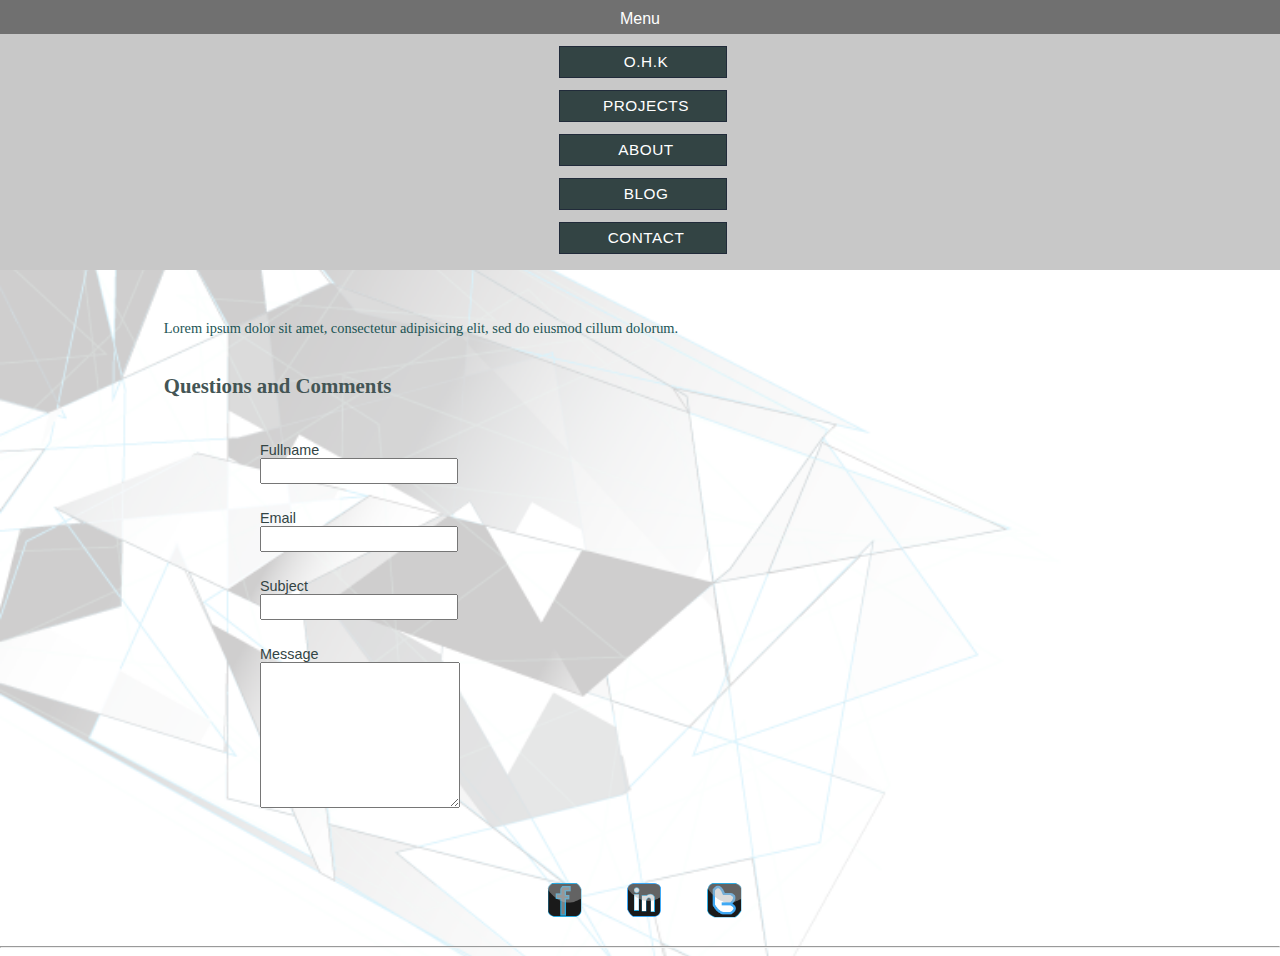
==== contact.html @ e00fae54 "contact-form" ====
<!doctype html>
<html lang="en">
	<head>
	<meta charset="utf-8">
		<title>Home</title>
		<meta name="description" content="Between 150 and
		160 characters">
		<link rel="stylesheet" href="css/styles.css">
		<meta name="viewport" content="width=device-width, initial-scale=1"/>
	</head>
	<body>

	
	<header>	
				<div id="nav1">
				<div id="header"> Menu </div>
				<div id="dropdown_container">
			<nav>
				<div id="nav-box">
					<div class="nav-list"><a href="portal.html">O.h.k</a></div>
					<div class="nav-list"><a href="index.html">Projects</a></div>
					<div class="nav-list"><a href="#">About</a></div>
					<div class="nav-list"><a href="#">Blog</a></div>
					<div class="nav-list"><a href="#">Contact</a></div>
				</div>
				</div>
			</nav>
			</div>
			

			<div id="nav2">
				<nav>
					<div id="nav-box">
						<div class="nav-list"><a href="portal.html">O.h.k</a></div>
						<div class="nav-list"><a href="index.html">Projects</a></div>
						<div class="nav-list"><a href="#">About</a></div>
						<div class="nav-list"><a href="#">Blog</a></div>
						<div class="nav-list"><a href="#">Contact</a></div>
					</div>
					</div>
				</nav>
			</div>

	</header>
			<div id="contact-title">
				<ul>
					<li><p>Lorem ipsum dolor sit amet, consectetur adipisicing elit, sed do eiusmod
					cillum dolorum.</p></li>
					<li>Questions and Comments</li>
				</ul>
			</div>


				<form action="register.php" method="post" >
		
				<div class="formtext">Fullname <br><input type="text" name="full_name" /></div>

				<div class="formtext">Email <br><input type="email" name="email-address"/></div>

				<div class="formtext">Subject <br><input type="text" name="subject" /></div>

				<div class="formtext">Message <textarea name="comments" cols=40 rows=8> </textarea></div>


		</form>
	<main>
		<!-- <form action="register.php" method="get"> -->




			<article>

			<ul class="social-medias-1">
					<li class= "media-icons-1"><a href="#" alt=""><img src="img/fbook.png" alt=""></a></li>
					<li class= "media-icons-1"><a href="#" alt=""><img src="img/likdn.png" alt=""></a></li>
					<li class= "media-icons-1"><a href="#" alt=""><img src="img/twitter.png" alt=""></a></li>
				</ul>

			</article>
							
 	 </main>
	 	 <footer>
	 	 	<div id="line"><hr></div>
	 	 </footer>
	
	
	<script src="https://ajax.googleapis.com/ajax/libs/jquery/2.2.2/jquery.min.js"></script>
	<script src="js/custom.js"></script>
	</body>
</html>
---- css/styles.css ----
@media (min-width: 155px) {

  /*     form    */
  #contact-title {
  display: flex;
  width: 80.66%;
  flex-direction: column;
  justify-content: center;
  margin: 0 auto;
  margin-top: 10px;
  }
  #contact-title ul {
    list-style: none;
  }
  #contact-title li:nth-child(1) {
    font-family: avenir;
    color: #255;
    width: 80%;
    text-align: left;
    font-size: 0.9em;
    padding: 18px auto;
    padding-top: 10px;
  }
  #contact-title li:nth-child(2) {
    display: block;
    font-size: 1.3em;
    font-weight: bold;
    font-family: futura;
    color: #455;
    padding-top: 22px;
    flex-grow: 2;
  }
form {
  /*background-color: orange;*/
  display: flex;
  width: 60%;
  flex-direction: column;
  justify-content: center;
  margin: 0 auto;
  margin-top: 10px;
}
input {
  width: 190px;
  padding-top: 6px;
  align-self: flex-end;
}
textarea {
  display: block;
  width: 194px;
  height: 140px;
  align-self: flex-end;
  color: #344;
}
.formtext {
  display: block; 
  font-family: helvetica;
  font-size: 0.9em;
  color: #344;
  padding: 8px 4px 8px 4px; 
  margin-top: 10px;
}


/*     form End   */

/*dropdown menu*/
#header {
  display: flex;
  justify-content: center;
  background-color: #707070;
  width: 100%;
  font-size: 1em;
  height: 24px;
  padding-top: 10px;
  text-align: center;
  font-family: helvetica;
  color: #fff;
}
#nav2 {
  display: none;
}

#dropdown_container 
{
  width: 100%;
  background-color: #c8c8c8;
  border-top: 0px solid #999;
  display: none;

}
#dropdown_container a 
{
color: #fff;
text-decoration: none;
}
#dropdown_container div 
{
  margin-bottom: 3px;
  padding-left: 6px;
}
#dropdown_container:hover 
{
  background-color: transparent;
}


  body 
  { 
    background-image: url(../img/768.png);
    background-repeat: no-repeat;
    background-position: inherit;
    background-size: cover;
    margin: 0; 
    padding: 0;
    /*background: #344; */
    width: 100vw;
    }
    main {
    height: 100%;
    width: 100vw;
    /*display: -webkit-box;*/
    /*display: -webkit-flex;*/
    /*display: -moz-box;*/
    /*display: -ms-flexbox;*/
    display: flex;
   /* flex-flow: -webkit-box-flex;
    flex-flow: -webkit-flex;
    flex-flow: -moz-box;
    flex-flow: -ms-flexbox;*/
    flex-flow: row;
    justify-content: center;  
    -webkit-justify-content: center;
    -ms-justify-content: center;
    }
  nav {
    height: auto;
    display: flex;
    justify-content: center;
    padding-bottom: 10px;
  }
  .nav-list {
    line-height: 30px;
    background-color: rgba(113, 190, 120, 0.1);
    width: 160px;
    margin-top: 12px;
    background-color: #344;
    /*border-radius: 5px;*/
    border: 1px solid #212b3a;
    text-align: center;
  }
  .nav-list a {
    text-transform: uppercase;
    text-align: center;
    display: block;
    font-size: 11.5pt;
    height: auto;
    color: #e1dbc4;
    letter-spacing: .4pt;
    text-decoration: none;
    font-family: arial;
  }
  .nav-list a:hover {
    background-color: transparent;
    font-weight: bolder;
    font-size: 0.8em;

  }
  .nav-list:nth-child(1) a{
    color: black;
    font-family: arial;
  }
  #projects { 
    /* background-image: url(../img/900.png);
    background-repeat: no-repeat;
    background-position: inherit;
    background-size: cover;
    margin: 0; 
    padding: 0;*/
    /*background: #344; */
   /* display: -webkit-box-flex;
    display: -webkit-flex;
    display: -mox-box;
    display: -ms-flexbox;*/
    display: flex;
    width: 100vw;
    display: flex;
    flex-wrap: wrap;
    align-items: center;
    flex-direction: column;
    width: 80%;
  }
  .img-box {
    border: 2px solid #263534;
    width: 61.7%; 
    background-color: #000;

  }
    #projects div img { 
    width: 100%; 
  }
  .img-box:nth-child(5){
    align-self: center;
  }
  .title {
    display: block;
    text-align: center;
    width: auto;
    line-height: 22px;
    font-family: arial;
    text-transform: uppercase;
    color: #cccddd;
    font-size: 10pt;
  }

  .img-box:hover {
    background-color: rgba(63, 68, 83, 0.5);
     border: 2px solid rgba(187, 204, 221, 0.5);
  }
  #projects div a {
      text-decoration: none;
  }
  .title a:hover {
    color: black;
  }
  article ul {
  left: 0;
  }

  #graphic-design {
    display: flex;
    margin-left: 0;
    flex-wrap: wrap;
    flex-direction: column;
    align-content: center;
    width: 110%;
  }
  .gdesign {
    margin-top: 0.8em;
    width: 100%;

  }
  #graphic-design div img {
    width: 100%;
  }
  .gd-title {
    display: block;
    margin-left: 10px;
    margin-top: 8px;
    color: #456;
    font-weight: bolder;
    font-family: helvetica;
    font-size: 0.68em;
    text-decoration: none;
    text-transform: uppercase;
  }
  .social-medias:after{
    content: "";
    display: block;
    clear: both;
  }
  #line1 {
    color: #dedede;
  }
  .gdesign p {
    display: block;
    height: 50px;
    width: 90%;
    padding: 8px;
    padding-top: 0px;
    text-align: left;
    font-weight: lighter;
    font-family: helvetica;
    color: #444;
    line-height: 1.2em;
    font-size: 0.73em;
    font-style: italic;
    letter-spacing: 0.03em;
  }
  .social-medias, .social-medias-1 {
    /*background-color: green;*/
    margin-top: 66px;
    display: flex;
    width: 100%;
    flex-wrap: wrap;
    flex-direction: row;
    justify-content: flex-start;
    list-style: none;
    height: auto;
  }


  .media-icons a, .media-icons-1 a {
    display: block;
    height: 40px;
    color: #344;
    font-family: futura;
    font-weight: bolder;
    text-decoration: none;
  }
  .media-icons img {
    width: 72%;
  }
  .media-icons-1 img {
    width: 60%;
  }
  .media-icons:nth-child(4)
  {
    align-self: flex-end;
    margin-top: 42px;
    margin-left: 60px;
  }
    .media-icons-1:nth-child(4)
  {
    align-self: flex-end;
    margin-top: 42px;
    margin-left: 60px;
  }
    .media-icons:nth-child(3)
  {
    padding-right: 66px;
  }
  #bottom-nav {
    display: none;
  }

}


@media (min-width: 768px) and (max-width: 960px){

  #nav1 {
    display: none;
  }
  #nav2{
    display: block;
  }
  main {
  width: 66.66%;
  margin: 0 auto;
  }
  #projects{
  margin-top: 20px;
  margin-left: 30px;
  width: 100%;
  flex-direction: row;
  justify-content: flex-start;
}
.img-box { 
  -webkit-box-flex: auto;
/*  -ms-flex: auto;
  flex: auto; */
  width: 45%; 
  height: auto;
  margin: 0.3em;
  }
  #projects div img { 
    width: 100%; 
  }
   .img-box:hover {
    border: 2px solid rgba(187, 204, 221, 0.5);
  }

nav {
  width: 100vw;
  /*background-color: green;*/
  height: auto;
  justify-content: center;
  padding-bottom: 10px;
  height: 120px;
}
#nav-box {
  display: flex;
  flex-direction: row;
    justify-content: center;
  width: 60%;
}
.nav-list {
  margin-top: 90px;
  border: 1px solid #000;
  text-align: center;
  border: none;
  background-color: transparent;

}
.nav-list a {
  font-size: 0.9em;
  text-transform: uppercase;
  text-align: center;
  display: block;
  height: auto;
  color: #000;
  letter-spacing: .4pt;
  text-decoration: none;
  font-family: arial;

}

.nav-list:nth-child(1){
  display: none;
  text-transform: uppercase;
  font-weight: bolder;
  font-family: arial;
  border: none;
  order: 5;
  margin-right: auto;
  align-self: flex-end;
  flex-flow: column;

}

/*mmmmmmmmmmmmmmmmmmmmmmmmmmmmmmmmmmmmmmmmmmmmmmmmmmmmmmmmmmmmmmmMMMMMMMMMMMMMMMMMMMMMMM*/

  .nav-list:hover {
    border-bottom: 1px solid #444;
  }
  .nav-list a:hover {
    color: #000;
    font-weight: bold; 
    font-size: 1em;
    
  }
  article:after {
   content: '';
   display: block;
   clear: both;
  }
  footer {
   width: 100vw;
  /*background-color: green;*/
  height: auto;
  justify-content: space-around;
  align-items: baseline;
  padding-bottom: 10px;
  height: 100px;
  }
  #line {
    width: 66.66%;
    margin: 0 auto;
    margin-top: 80px;
  }
  hr {
    font-size: 0.6em;
    color: #eee;

  }
    .social-medias {
    /*background-color: green;*/
    display: flex;
    width: 100%;
    flex-direction: row;
    justify-content: flex-start;
    list-style: none;
    height: auto;
  }

  .media-icons a {
    display: block;
    height: 40px;
    color: #344;
    font-family: futura;
    font-weight: bolder;
    text-decoration: none;

  }
  .media-icons img {
    width: 74%;

  }
  .media-icons:nth-child(4){
    align-self: flex-end;
    padding-left: 160px;
  }
    #bottom-nav {
      margin-top: 30px;
    display: block;
  }


}
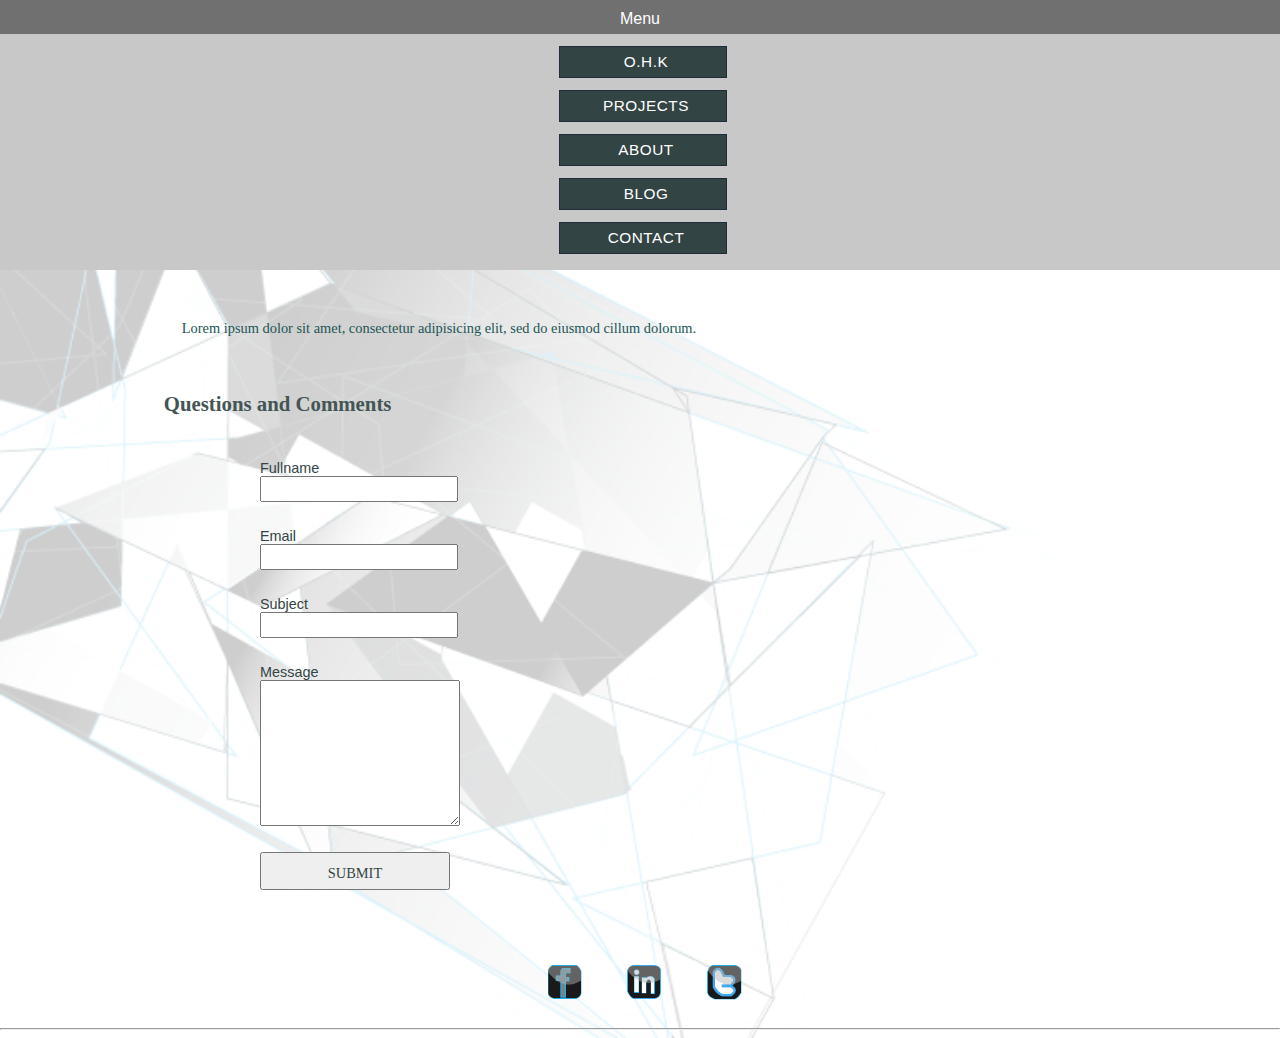
==== commit bc9f2657: "before form validation" ====
--- a/contact.html
+++ b/contact.html
@@ -50,8 +50,8 @@
 				</ul>
 			</div>
 
-
-				<form action="register.php" method="post" >
+			<div id="form">
+				<form action="register.php" method="post" action="thankyou.html" >
 		
 				<div class="formtext">Fullname <br><input type="text" name="full_name" /></div>
 
@@ -61,8 +61,11 @@
 
 				<div class="formtext">Message <textarea name="comments" cols=40 rows=8> </textarea></div>
 
+				<div class="formtext"><input type="submit" value="submit" name="submit" />
 
-		</form>
+
+				</form>
+			</div>
 	<main>
 		<!-- <form action="register.php" method="get"> -->
 
--- a/css/styles.css
+++ b/css/styles.css
@@ -16,10 +16,10 @@
   #contact-title li:nth-child(1) {
     font-family: avenir;
     color: #255;
-    width: 80%;
+    width: 70%;
     text-align: left;
     font-size: 0.9em;
-    padding: 18px auto;
+    padding: 18px;
     padding-top: 10px;
   }
   #contact-title li:nth-child(2) {
@@ -29,30 +29,42 @@
     font-family: futura;
     color: #455;
     padding-top: 22px;
-    flex-grow: 2;
-  }
+  }
+  .formtext:nth-child(5) input {
+    height: 38px;
+    font-size: 1em;
+    cursor: pointer; 
+    text-transform: uppercase;
+    color: #344;
+    font-family: futura;
+  }
+  .formtext:nth-child(5) input:hover {
+    color: #263534;
+    text-transform: none;
+    letter-spacing: 0.1em;
+    font-family: futura;
+  }
+
 form {
-  /*background-color: orange;*/
   display: flex;
   width: 60%;
   flex-direction: column;
-  justify-content: center;
   margin: 0 auto;
   margin-top: 10px;
 }
 input {
   width: 190px;
   padding-top: 6px;
-  align-self: flex-end;
+  justify-content: center;
 }
 textarea {
   display: block;
   width: 194px;
   height: 140px;
-  align-self: flex-end;
   color: #344;
 }
 .formtext {
+  width: 100%;
   display: block; 
   font-family: helvetica;
   font-size: 0.9em;
@@ -329,6 +341,70 @@
 
 @media (min-width: 768px) and (max-width: 960px){
 
+   /*     form    */
+  #form {
+  display: block;
+  float: right;
+  width: 44.66%;
+  margin-right: 110px;
+  }
+  #contact-title {
+  }
+  #contact-title ul {
+  list-style: none;
+  }
+  #contact-title li:nth-child(1) {
+    display: block;
+    float: right;
+    text-align: center;
+    font-family: avenir;
+    color: #255;
+    width: 70%;
+    margin-right: 110px;
+    text-align: left;
+    font-size: 0.9em;
+  }
+  #contact-title li:nth-child(2) {
+    width: 100%;
+    text-align: center;
+    display: block;
+    float: right;
+    padding-right: 50px;
+    font-size: 1.3em;
+    font-weight: bold;
+    font-family: futura;
+    color: #455;
+  }
+form {
+  display: flex;
+  width: 60%;
+  flex-direction: column;
+  margin: 0 auto;
+}
+input {
+  width: 190px;
+  padding-top: 6px;
+  justify-content: center;
+}
+textarea {
+  display: block;
+  width: 194px;
+  height: 140px;
+  color: #344;
+}
+.formtext {
+  width: 100%;
+  display: block; 
+  font-family: helvetica;
+  font-size: 0.9em;
+  color: #344;
+  padding: 8px 4px 8px 4px; 
+  margin-top: 10px;
+}
+
+
+/*     form End   */
+
   #nav1 {
     display: none;
   }
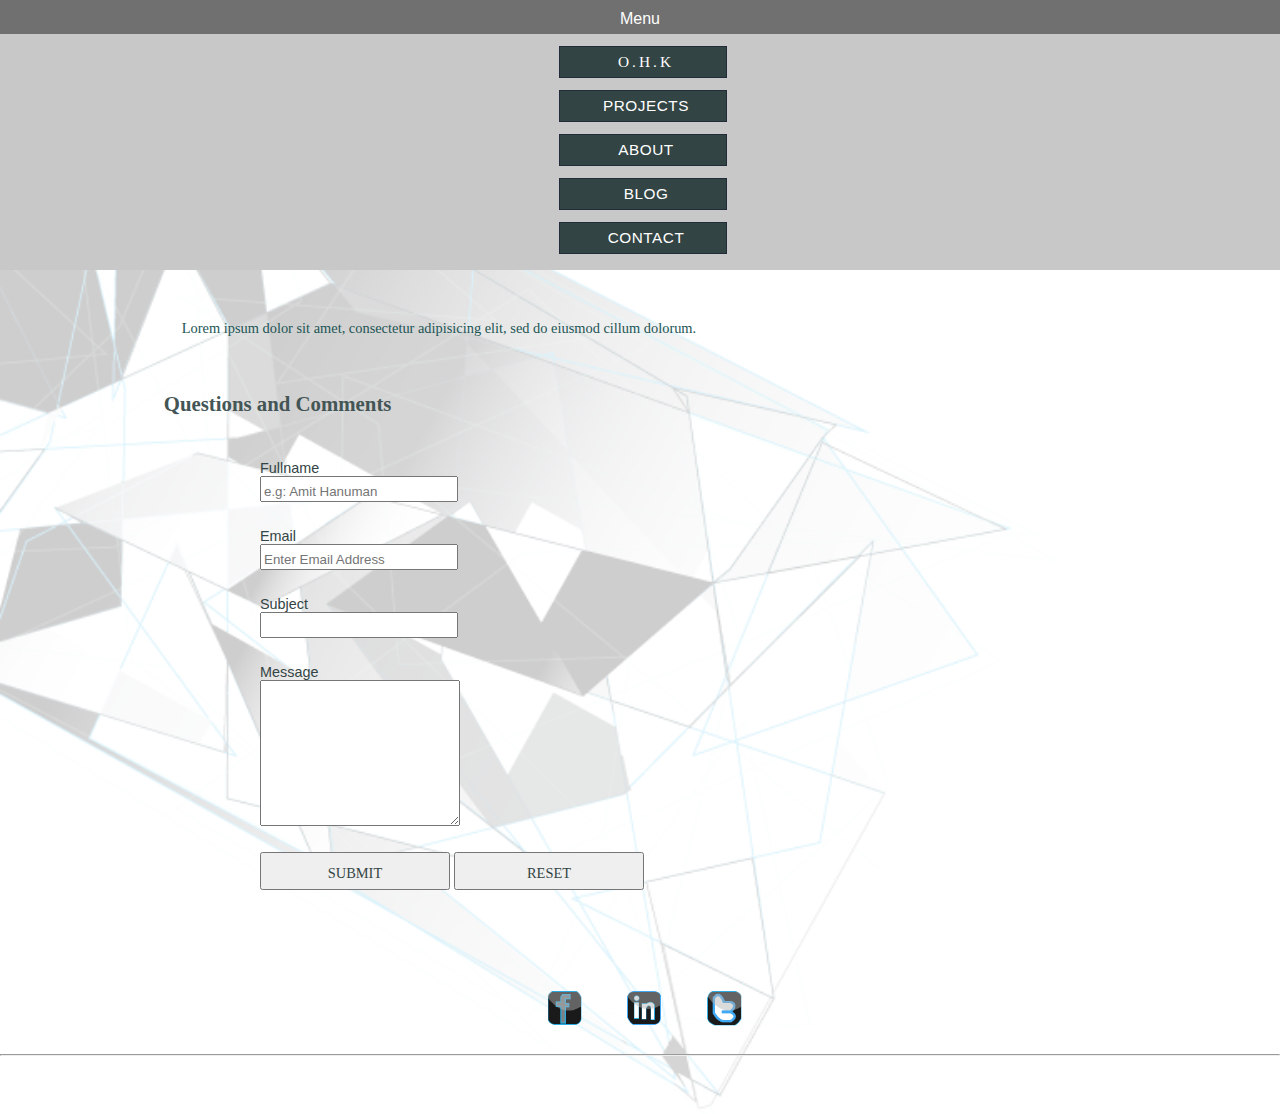
==== commit 96b23534: "linking portal" ====
--- a/contact.html
+++ b/contact.html
@@ -21,7 +21,7 @@
 					<div class="nav-list"><a href="index.html">Projects</a></div>
 					<div class="nav-list"><a href="#">About</a></div>
 					<div class="nav-list"><a href="#">Blog</a></div>
-					<div class="nav-list"><a href="#">Contact</a></div>
+					<div class="nav-list"><a href="contact.html">Contact</a></div>
 				</div>
 				</div>
 			</nav>
@@ -35,7 +35,7 @@
 						<div class="nav-list"><a href="index.html">Projects</a></div>
 						<div class="nav-list"><a href="#">About</a></div>
 						<div class="nav-list"><a href="#">Blog</a></div>
-						<div class="nav-list"><a href="#">Contact</a></div>
+						<div class="nav-list"><a href="contact.html">Contact</a></div>
 					</div>
 					</div>
 				</nav>
@@ -51,19 +51,19 @@
 			</div>
 
 			<div id="form">
-				<form action="register.php" method="post" action="thankyou.html" >
+				<form name="comments" action="register.php" method="post" action="index.html" >
 		
-				<div class="formtext">Fullname <br><input type="text" name="full_name" /></div>
+				<div class="formtext">Fullname <br><input type="text" name="full_name" placeholder="e.g: Amit Hanuman" /></div>
 
-				<div class="formtext">Email <br><input type="email" name="email-address"/></div>
+				<div class="formtext">Email <br><input type="text" name="email" placeholder="Enter Email Address" /></div>
 
 				<div class="formtext">Subject <br><input type="text" name="subject" /></div>
 
 				<div class="formtext">Message <textarea name="comments" cols=40 rows=8> </textarea></div>
 
-				<div class="formtext"><input type="submit" value="submit" name="submit" />
+				<div class="formtext"><input type="submit" value="Submit" onclick="return val ();" />
 
-
+				<input type="reset" value="Reset" />
 				</form>
 			</div>
 	<main>
--- a/css/styles.css
+++ b/css/styles.css
@@ -1,3 +1,4 @@
+
 
  @media (min-width: 155px) {
 
@@ -37,6 +38,7 @@
     text-transform: uppercase;
     color: #344;
     font-family: futura;
+    margin-bottom: 26px;
   }
   .formtext:nth-child(5) input:hover {
     color: #263534;
@@ -72,7 +74,6 @@
   padding: 8px 4px 8px 4px; 
   margin-top: 10px;
 }
-
 
 /*     form End   */
 
@@ -145,6 +146,9 @@
     -webkit-justify-content: center;
     -ms-justify-content: center;
     }
+ header li {
+  list-style: none;
+ }
   nav {
     height: auto;
     display: flex;
@@ -180,7 +184,9 @@
   }
   .nav-list:nth-child(1) a{
     color: black;
-    font-family: arial;
+    font-family: american typewriter;
+    letter-spacing: 0.2em;
+  
   }
   #projects { 
     /* background-image: url(../img/900.png);
@@ -194,6 +200,7 @@
     display: -webkit-flex;
     display: -mox-box;
     display: -ms-flexbox;*/
+    margin-top: 54px;
     display: flex;
     width: 100vw;
     display: flex;
@@ -245,7 +252,8 @@
     flex-wrap: wrap;
     flex-direction: column;
     align-content: center;
-    width: 110%;
+    width: 100%;
+    margin-top: -13px;
   }
   .gdesign {
     margin-top: 0.8em;
@@ -271,8 +279,9 @@
     display: block;
     clear: both;
   }
-  #line1 {
-    color: #dedede;
+  #line1 hr {
+    color: #cad2d7;
+    opacity: 0.4;
   }
   .gdesign p {
     display: block;
@@ -300,8 +309,6 @@
     list-style: none;
     height: auto;
   }
-
-
   .media-icons a, .media-icons-1 a {
     display: block;
     height: 40px;
@@ -334,6 +341,34 @@
   }
   #bottom-nav {
     display: none;
+  }
+  .scrollToTop a {
+    display: block;
+    background-color: #485655;
+    font-family: futura;
+    text-decoration: none;
+    color: white;
+    text-align: center;
+    border-radius: 4px;
+
+  }
+  .scrollToTop{
+    display: block;
+    float: right;
+    width:100px; 
+    margin: 0 auto;
+    text-align:center; 
+    color: #263534;
+    text-decoration: none;
+    position:relative;
+    right:40px;
+    display:none;
+  }
+  .scrollToTop:hover{
+    text-decoration:none;
+  }
+  footer {
+    height: 60px;
   }
 
 }
@@ -473,14 +508,14 @@
 }
 
 .nav-list:nth-child(1){
-  display: none;
+  display: block;
   text-transform: uppercase;
-  font-weight: bolder;
+  font-weight: lighter;
   font-family: arial;
   border: none;
-  order: 5;
+  order: 1;
   margin-right: auto;
-  align-self: flex-end;
+  align-self: flex-start;
   flex-flow: column;
 
 }
@@ -510,14 +545,17 @@
   padding-bottom: 10px;
   height: 100px;
   }
-  #line {
+  #line hr {
     width: 66.66%;
     margin: 0 auto;
     margin-top: 80px;
+    color: red;
+    opacity: 0.2;
   }
   hr {
     font-size: 0.6em;
     color: #eee;
+    opacity: 0.4;
 
   }
     .social-medias {
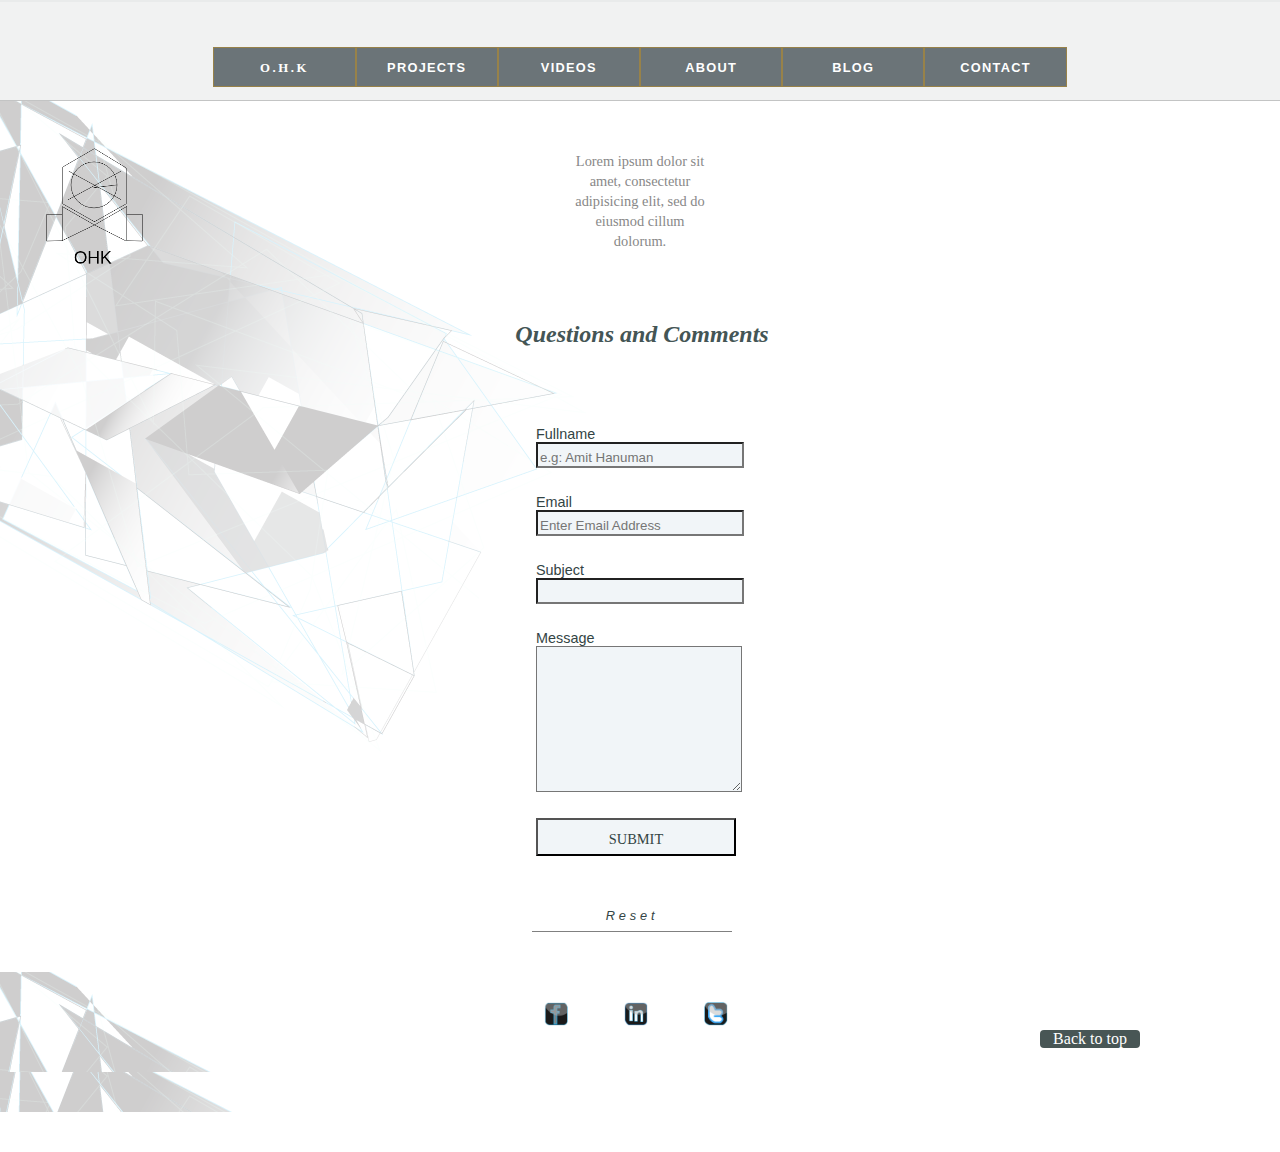
==== commit 83f7ecab: "before adding side-bar canvas" ====
--- a/contact.html
+++ b/contact.html
@@ -8,84 +8,91 @@
 		<link rel="stylesheet" href="css/styles.css">
 		<meta name="viewport" content="width=device-width, initial-scale=1"/>
 	</head>
+
+
 	<body>
 
-	
-	<header>	
+
+			<header>	
 				<div id="nav1">
-				<div id="header"> Menu </div>
-				<div id="dropdown_container">
-			<nav>
-				<div id="nav-box">
-					<div class="nav-list"><a href="portal.html">O.h.k</a></div>
-					<div class="nav-list"><a href="index.html">Projects</a></div>
-					<div class="nav-list"><a href="#">About</a></div>
-					<div class="nav-list"><a href="#">Blog</a></div>
-					<div class="nav-list"><a href="contact.html">Contact</a></div>
-				</div>
-				</div>
-			</nav>
-			</div>
+					<div id="header"> 
+					<li>Menu</li> </div>
+						<div id="dropdown_container">
+							<nav>
+								<div id="nav-box">
+									<div class="nav-list"><a href="portal.html">o.h.k</a></div>
+									<div class="nav-list"><a href="index.html">Projects</a></div>
+									<div class="nav-list"><a href="videos.html">Videos</a></div>
+									<div class="nav-list"><a href="#">About</a></div>
+									<div class="nav-list"><a href="#">Blog</a></div>
+									<div class="nav-list"><a href="contact.html">Contact</a></div>
+								</div>
+							</nav>
+						</div>
+					</div>
+				
+					
+						<div id="nav2">
+							<nav>
+								<div id="nav-box">
+									<div class="nav-list"><a href="portal.html">o.h.k</a></div>
+									<div class="nav-list"><a href="index.html">Projects</a></div>
+									<div class="nav-list"><a href="videos.html">Videos</a></div>
+									<div class="nav-list"><a href="#">About</a></div>
+									<div class="nav-list"><a href="#">Blog</a></div>
+									<div class="nav-list"><a href="contact.html">Contact</a></div>
+								</div>
+							</nav>
+						</div>
+			</header>
+
+
+		<main>
+				
+					<ul id="contact-title">
+						<li><p>Lorem ipsum dolor sit amet, consectetur adipisicing elit, sed do eiusmod
+						cillum dolorum.</p></li>
+						<li>Questions and Comments</li>
+					</ul>
+					
 			
 
-			<div id="nav2">
-				<nav>
-					<div id="nav-box">
-						<div class="nav-list"><a href="portal.html">O.h.k</a></div>
-						<div class="nav-list"><a href="index.html">Projects</a></div>
-						<div class="nav-list"><a href="#">About</a></div>
-						<div class="nav-list"><a href="#">Blog</a></div>
-						<div class="nav-list"><a href="contact.html">Contact</a></div>
-					</div>
-					</div>
-				</nav>
-			</div>
+				<div id="form">
+					<form name="comments" action="register.php" method="post" action="index.html" />
+			
+					<div class="formtext">Fullname <br><input type="text" name="full_name" placeholder="e.g: Amit Hanuman" /></div>
 
-	</header>
-			<div id="contact-title">
-				<ul>
-					<li><p>Lorem ipsum dolor sit amet, consectetur adipisicing elit, sed do eiusmod
-					cillum dolorum.</p></li>
-					<li>Questions and Comments</li>
-				</ul>
-			</div>
+					<div class="formtext">Email <br><input type="text" name="email" placeholder="Enter Email Address" /></div>
 
-			<div id="form">
-				<form name="comments" action="register.php" method="post" action="index.html" >
+					<div class="formtext">Subject <br><input type="text" name="subject" /></div>
+
+					<div class="formtext">Message <textarea name="comments" cols=40 rows=8> </textarea></div>
+
+					<div class="formtext"><input type="submit" value="Submit" onclick="return val ();" /></div>
+
+					<input id="reset" type="reset" value="Reset" />
+
+				</div>
+			
+				
 		
-				<div class="formtext">Fullname <br><input type="text" name="full_name" placeholder="e.g: Amit Hanuman" /></div>
-
-				<div class="formtext">Email <br><input type="text" name="email" placeholder="Enter Email Address" /></div>
-
-				<div class="formtext">Subject <br><input type="text" name="subject" /></div>
-
-				<div class="formtext">Message <textarea name="comments" cols=40 rows=8> </textarea></div>
-
-				<div class="formtext"><input type="submit" value="Submit" onclick="return val ();" />
-
-				<input type="reset" value="Reset" />
-				</form>
-			</div>
-	<main>
-		<!-- <form action="register.php" method="get"> -->
+		<main/>
 
 
-
-
-			<article>
-
-			<ul class="social-medias-1">
-					<li class= "media-icons-1"><a href="#" alt=""><img src="img/fbook.png" alt=""></a></li>
-					<li class= "media-icons-1"><a href="#" alt=""><img src="img/likdn.png" alt=""></a></li>
-					<li class= "media-icons-1"><a href="#" alt=""><img src="img/twitter.png" alt=""></a></li>
+		<footer>
+							
+ 	
+				<ul class="social-medias-1">
+					<li class= "media-icons-1"><a href="#" alt=""><img src="img/fbookpop.png" alt=""></a></li>
+					<li class= "media-icons-1"><a href="#" alt=""><img src="img/likdnpop.png" alt=""></a></li>
+					<li class= "media-icons-1"><a href="#" alt=""><img src="img/twitterpop.png" alt=""></a></li>
 				</ul>
 
-			</article>
-							
- 	 </main>
-	 	 <footer>
-	 	 	<div id="line"><hr></div>
-	 	 </footer>
+			<div class="scrollToTop"><a href="#" alt="">Back to top</a></div>
+			
+			<canvas id="myCanvas" width="300" height="300" </canvas>
+	 	 
+	 	</footer>
 	
 	
 	<script src="https://ajax.googleapis.com/ajax/libs/jquery/2.2.2/jquery.min.js"></script>
--- a/css/styles.css
+++ b/css/styles.css
@@ -1,71 +1,129 @@
 
-
- @media (min-width: 155px) {
+@media (min-width: 100px) {
+
+body{
+  overflow: scroll;
+  width: 100vw;
+  height: auto;
+}
+
+#myCanvas {
+  position: absolute;
+  left: 20px;
+  width: calc(17% - 80px);
+  bottom: calc(100% - 281px);
+  padding: 5px;
+  border: none;
+}
+
+/*Video_page*/
+
+  #video-box{ 
+  display: flex;
+  justify-content: space-between;
+  padding-top: 80px; 
+  padding-bottom: 80px;
+  margin: 6px auto;
+  } 
+
+  #video video{ 
+  margin: 0 auto; } 
+
+  #video{ 
+
+  } 
+
+  #video2 video{ 
+  margin: 0 auto; } 
+
+  #video2{ 
+
+   
+  } 
+
+  
 
   /*     form    */
   #contact-title {
-  display: flex;
-  width: 80.66%;
+  width: 100vw;
+  height: auto;
+  margin: 0 auto;
+  }
+  #contact-title li:nth-child(1) {
+  font-family: avenir;
+  color: #255;
+  width: 200px;
+  margin: 0 auto;
+  text-align: center;
+  font-size: 0.9em;
+  line-height: 20px;
+  padding-top: 22px;
+  margin: 0 auto;
+  list-style: none;
+  padding-bottom: 20px;
+  padding-right: 20px;
+  padding-top: 40px;
+  padding-bottom: 60px;
+  }
+  #contact-title p {
+  display: block;
+  padding: 10px 20px;
+  color: #888;
+  margin: 0 auto;
+  padding-right: 40px;
+  }
+  #contact-title li:nth-child(2) {
+  display: block;
+  font-size: 1.5em;
+  font-weight: bold;
+  font-family: american typewriter;
+  font-style: italic;
+  color: #455;
+  width: 300px;
+  margin-bottom: 20px;
+  margin: 0 auto;
+  text-align: center;
+  padding-right: 36px;
+  }
+  .formtext:nth-child(5) input {
+  height: 38px;
+  font-size: 1em;
+  cursor: pointer; 
+  text-transform: uppercase;
+  color: #344;
+  font-family: futura;
+  margin-bottom: 26px;
+  }
+  .formtext:nth-child(5) input:hover {
+  color: #263534;
+  text-transform: none;
+  letter-spacing: 0.1em;
+  font-family: futura;
+  }
+  #form {
+  width: 100%;
+  /*background-color: red;*/
+  margin: 0 auto;
+  display: flex;
   flex-direction: column;
-  justify-content: center;
-  margin: 0 auto;
-  margin-top: 10px;
-  }
-  #contact-title ul {
-    list-style: none;
-  }
-  #contact-title li:nth-child(1) {
-    font-family: avenir;
-    color: #255;
-    width: 70%;
-    text-align: left;
-    font-size: 0.9em;
-    padding: 18px;
-    padding-top: 10px;
-  }
-  #contact-title li:nth-child(2) {
-    display: block;
-    font-size: 1.3em;
-    font-weight: bold;
-    font-family: futura;
-    color: #455;
-    padding-top: 22px;
-  }
-  .formtext:nth-child(5) input {
-    height: 38px;
-    font-size: 1em;
-    cursor: pointer; 
-    text-transform: uppercase;
-    color: #344;
-    font-family: futura;
-    margin-bottom: 26px;
-  }
-  .formtext:nth-child(5) input:hover {
-    color: #263534;
-    text-transform: none;
-    letter-spacing: 0.1em;
-    font-family: futura;
-  }
-
-form {
-  display: flex;
-  width: 60%;
-  flex-direction: column;
-  margin: 0 auto;
-  margin-top: 10px;
-}
-input {
-  width: 190px;
+  align-items: center;
+  margin-top: 60px;
+  margin-bottom: 40px;
+  }
+  input {
+  width: 200px;
   padding-top: 6px;
-  justify-content: center;
-}
-textarea {
-  display: block;
-  width: 194px;
+  justify-content: flex-end;
+  background-color: rgba(187, 204, 221, 0.2);
+  }
+  textarea {
+  display: block;
+  width: 200px;
   height: 140px;
   color: #344;
-}
-.formtext {
+  background-color: rgba(187, 204, 221, 0.2);
+  }
+  .formtext {
   width: 100%;
   display: block; 
   font-family: helvetica;
@@ -74,428 +132,97 @@
   padding: 8px 4px 8px 4px; 
   margin-top: 10px;
 }
-
-/*     form End   */
-
-/*dropdown menu*/
-#header {
-  display: flex;
-  justify-content: center;
-  background-color: #707070;
-  width: 100%;
-  font-size: 1em;
-  height: 24px;
-  padding-top: 10px;
-  text-align: center;
-  font-family: helvetica;
-  color: #fff;
-}
-#nav2 {
-  display: none;
-}
-
-#dropdown_container 
-{
-  width: 100%;
-  background-color: #c8c8c8;
-  border-top: 0px solid #999;
-  display: none;
-
-}
-#dropdown_container a 
-{
-color: #fff;
-text-decoration: none;
-}
-#dropdown_container div 
-{
-  margin-bottom: 3px;
-  padding-left: 6px;
-}
-#dropdown_container:hover 
-{
-  background-color: transparent;
-}
-
-
-  body 
-  { 
-    background-image: url(../img/768.png);
-    background-repeat: no-repeat;
-    background-position: inherit;
-    background-size: cover;
-    margin: 0; 
-    padding: 0;
-    /*background: #344; */
-    width: 100vw;
-    }
-    main {
-    height: 100%;
-    width: 100vw;
-    /*display: -webkit-box;*/
-    /*display: -webkit-flex;*/
-    /*display: -moz-box;*/
-    /*display: -ms-flexbox;*/
-    display: flex;
-   /* flex-flow: -webkit-box-flex;
-    flex-flow: -webkit-flex;
-    flex-flow: -moz-box;
-    flex-flow: -ms-flexbox;*/
-    flex-flow: row;
-    justify-content: center;  
-    -webkit-justify-content: center;
-    -ms-justify-content: center;
-    }
- header li {
-  list-style: none;
- }
-  nav {
-    height: auto;
-    display: flex;
-    justify-content: center;
-    padding-bottom: 10px;
-  }
-  .nav-list {
-    line-height: 30px;
-    background-color: rgba(113, 190, 120, 0.1);
-    width: 160px;
-    margin-top: 12px;
-    background-color: #344;
-    /*border-radius: 5px;*/
-    border: 1px solid #212b3a;
-    text-align: center;
-  }
-  .nav-list a {
-    text-transform: uppercase;
-    text-align: center;
-    display: block;
-    font-size: 11.5pt;
-    height: auto;
-    color: #e1dbc4;
-    letter-spacing: .4pt;
-    text-decoration: none;
-    font-family: arial;
-  }
-  .nav-list a:hover {
-    background-color: transparent;
-    font-weight: bolder;
-    font-size: 0.8em;
-
-  }
-  .nav-list:nth-child(1) a{
-    color: black;
-    font-family: american typewriter;
-    letter-spacing: 0.2em;
-  
-  }
-  #projects { 
-    /* background-image: url(../img/900.png);
-    background-repeat: no-repeat;
-    background-position: inherit;
-    background-size: cover;
-    margin: 0; 
-    padding: 0;*/
-    /*background: #344; */
-   /* display: -webkit-box-flex;
-    display: -webkit-flex;
-    display: -mox-box;
-    display: -ms-flexbox;*/
-    margin-top: 54px;
-    display: flex;
-    width: 100vw;
-    display: flex;
-    flex-wrap: wrap;
-    align-items: center;
-    flex-direction: column;
-    width: 80%;
-  }
-  .img-box {
-    border: 2px solid #263534;
-    width: 61.7%; 
-    background-color: #000;
-
-  }
-    #projects div img { 
-    width: 100%; 
-  }
-  .img-box:nth-child(5){
-    align-self: center;
-  }
-  .title {
-    display: block;
-    text-align: center;
-    width: auto;
-    line-height: 22px;
-    font-family: arial;
-    text-transform: uppercase;
-    color: #cccddd;
-    font-size: 10pt;
-  }
-
-  .img-box:hover {
-    background-color: rgba(63, 68, 83, 0.5);
-     border: 2px solid rgba(187, 204, 221, 0.5);
-  }
-  #projects div a {
-      text-decoration: none;
-  }
-  .title a:hover {
-    color: black;
-  }
-  article ul {
-  left: 0;
-  }
-
-  #graphic-design {
-    display: flex;
-    margin-left: 0;
-    flex-wrap: wrap;
-    flex-direction: column;
-    align-content: center;
-    width: 100%;
-    margin-top: -13px;
-  }
-  .gdesign {
-    margin-top: 0.8em;
-    width: 100%;
-
-  }
-  #graphic-design div img {
-    width: 100%;
-  }
-  .gd-title {
-    display: block;
-    margin-left: 10px;
-    margin-top: 8px;
-    color: #456;
-    font-weight: bolder;
-    font-family: helvetica;
-    font-size: 0.68em;
-    text-decoration: none;
-    text-transform: uppercase;
-  }
-  .social-medias:after{
-    content: "";
-    display: block;
-    clear: both;
-  }
-  #line1 hr {
-    color: #cad2d7;
-    opacity: 0.4;
-  }
-  .gdesign p {
-    display: block;
-    height: 50px;
-    width: 90%;
-    padding: 8px;
-    padding-top: 0px;
-    text-align: left;
-    font-weight: lighter;
-    font-family: helvetica;
-    color: #444;
-    line-height: 1.2em;
-    font-size: 0.73em;
-    font-style: italic;
-    letter-spacing: 0.03em;
-  }
-  .social-medias, .social-medias-1 {
-    /*background-color: green;*/
-    margin-top: 66px;
-    display: flex;
-    width: 100%;
-    flex-wrap: wrap;
-    flex-direction: row;
-    justify-content: flex-start;
-    list-style: none;
-    height: auto;
-  }
-  .media-icons a, .media-icons-1 a {
-    display: block;
-    height: 40px;
-    color: #344;
-    font-family: futura;
-    font-weight: bolder;
-    text-decoration: none;
-  }
-  .media-icons img {
-    width: 72%;
-  }
-  .media-icons-1 img {
-    width: 60%;
-  }
-  .media-icons:nth-child(4)
-  {
-    align-self: flex-end;
-    margin-top: 42px;
-    margin-left: 60px;
-  }
-    .media-icons-1:nth-child(4)
-  {
-    align-self: flex-end;
-    margin-top: 42px;
-    margin-left: 60px;
-  }
-    .media-icons:nth-child(3)
-  {
-    padding-right: 66px;
-  }
-  #bottom-nav {
-    display: none;
-  }
-  .scrollToTop a {
-    display: block;
-    background-color: #485655;
-    font-family: futura;
-    text-decoration: none;
-    color: white;
-    text-align: center;
-    border-radius: 4px;
-
-  }
-  .scrollToTop{
-    display: block;
-    float: right;
-    width:100px; 
-    margin: 0 auto;
-    text-align:center; 
-    color: #263534;
-    text-decoration: none;
-    position:relative;
-    right:40px;
-    display:none;
-  }
-  .scrollToTop:hover{
-    text-decoration:none;
-  }
-  footer {
-    height: 60px;
-  }
-
-}
-
-
-@media (min-width: 768px) and (max-width: 960px){
-
-   /*     form    */
-  #form {
-  display: block;
-  float: right;
-  width: 44.66%;
-  margin-right: 110px;
-  }
-  #contact-title {
-  }
-  #contact-title ul {
-  list-style: none;
-  }
-  #contact-title li:nth-child(1) {
-    display: block;
-    float: right;
-    text-align: center;
-    font-family: avenir;
-    color: #255;
-    width: 70%;
-    margin-right: 110px;
-    text-align: left;
-    font-size: 0.9em;
-  }
-  #contact-title li:nth-child(2) {
-    width: 100%;
-    text-align: center;
-    display: block;
-    float: right;
-    padding-right: 50px;
-    font-size: 1.3em;
-    font-weight: bold;
-    font-family: futura;
-    color: #455;
-  }
-form {
-  display: flex;
-  width: 60%;
-  flex-direction: column;
-  margin: 0 auto;
-}
-input {
-  width: 190px;
-  padding-top: 6px;
-  justify-content: center;
-}
-textarea {
-  display: block;
-  width: 194px;
-  height: 140px;
-  color: #344;
-}
-.formtext {
-  width: 100%;
+  #reset {
   display: block; 
   font-family: helvetica;
   font-size: 0.9em;
+  border: none;
   color: #344;
+  font-weight: lighter;
   padding: 8px 4px 8px 4px; 
   margin-top: 10px;
-}
-
+  font-style: italic;
+  background-color: transparent;
+  border-bottom: 1px solid gray;
+  font-size: 0.8em;
+  letter-spacing: 0.3em;
+
+}
+#reset:hover {
+  cursor: pointer;
+}
 
 /*     form End   */
 
-  #nav1 {
-    display: none;
-  }
-  #nav2{
-    display: block;
-  }
-  main {
-  width: 66.66%;
-  margin: 0 auto;
-  }
-  #projects{
-  margin-top: 20px;
-  margin-left: 30px;
-  width: 100%;
-  flex-direction: row;
-  justify-content: flex-start;
-}
-.img-box { 
-  -webkit-box-flex: auto;
-/*  -ms-flex: auto;
-  flex: auto; */
-  width: 45%; 
-  height: auto;
-  margin: 0.3em;
-  }
-  #projects div img { 
-    width: 100%; 
-  }
-   .img-box:hover {
-    border: 2px solid rgba(187, 204, 221, 0.5);
-  }
-
-nav {
+/*dropdown menu*/
+  #header {
+  background-color: rgba(18, 32, 39, 0.08);
+  border-bottom: 4px solid rgba(0,0,0,0.09);
+  display: flex;
+  justify-content: center;
+  width: 100%;
+  height: 60px;
+  line-height: 70px;
+  text-align: center;
+  font-family: helvetica;
+  }
+  #header li {
+  display: block;
+  height: 30px;
+  cursor: pointer;
+  color: black;
+  font-size: 1.1em;
+  letter-spacing: 0.18em;
+  }
+  #nav2 {
+  display: none;
+  }
+  #dropdown_container 
+  {
+  width: 100%;
+  background-color: transparent;
+  border-top: 0px solid #999;
+  display: none;
+  }
+  #dropdown_container a {
+  background-color: #224b59;
+  border: 2px solid rgba(192, 218, 234, 0.4);
+  color: #fff;
+  text-decoration: none;
+  }
+  #dropdown_container div {
+  margin-bottom: 3px;
+  padding-left: 6px;
+  }
+  #dropdown_container a:hover {
+  background-color: transparent;
+  border: 2px solid transparent;
+  color: #000;
+  }
+
+  body { 
+  margin: 0 auto; 
+  min-height: 100vh;
   width: 100vw;
-  /*background-color: green;*/
-  height: auto;
+  overflow: scroll;
+  }
+  header li {
+  list-style: none;
+  }
+  nav {
+  height: 100%;
+  width: 100%;
+  display: flex;
   justify-content: center;
-  padding-bottom: 10px;
-  height: 120px;
-}
-#nav-box {
-  display: flex;
-  flex-direction: row;
-    justify-content: center;
-  width: 60%;
-}
-.nav-list {
-  margin-top: 90px;
-  border: 1px solid #000;
-  text-align: center;
-  border: none;
-  background-color: transparent;
-
-}
-.nav-list a {
-  font-size: 0.9em;
+  border-top: 2px solid rgba(63, 68, 83, 0.04);
+  background-color: rgba(18, 32, 39, 0.06);
+  }
+  .nav-list {
+  line-height: 28px;
+  width: 150px;
+  text-align: center;
+  }
+  .nav-list a {
   text-transform: uppercase;
   text-align: center;
   display: block;
@@ -504,105 +231,386 @@
   letter-spacing: .4pt;
   text-decoration: none;
   font-family: arial;
-
-}
-
-.nav-list:nth-child(1){
-  display: block;
+  margin-bottom: 20px;
+  }
+  .nav-list a:hover {
+  background-color: transparent;
+  font-weight: bolder;
+  color: #000;
+  font-size: 0.93em;
+  }
+  .nav-list:nth-child(1) a {
+  color: #fff;
+  font-family: american typewriter;
+  letter-spacing: 0.2em;
+  }
+  .nav-list:hover {
+  background-color: rgba(187, 204, 221, 0.5);
+  }
+ 
+  main {
+  background-image: url("../img/900.png");
+  display: flex;
+  flex-wrap: wrap;
+  width: 100vw;
+  }
+  #projects { 
+  margin-top: 0;
+  display: flex;
+  flex-direction: column;
+  height: auto;
+  margin: 0 auto;
+  padding-bottom: 15%;
+  width: 320px;
+  }
+  .img-box {
+  max-width: 66.66%; 
+  background-color: rgba(36,45,59,0.39);
+  border: 1px solid #D5DEDE;
+  border-radius: 3px;
+  box-shadow: 0 0 8px 0 rgba(0,0,0,.5);
+  margin: 0 auto;
+  margin-top: 30px;
+  }
+  .img-box:hover {
+  border: 1px solid rgba(0,0,0,0.07);
+  background-color:  #f76806;
+  box-shadow: 0 0 8px 0 rgba(247,104,06,.8);
+  }
+ 
+  #projects div img { 
+  width: 100%; 
+  }
+  .title {
+  display: block;
+  text-align: center;
+  width: auto;
+  line-height: 3em;
+  letter-spacing: 0.11em;
+  font-family: arial;
   text-transform: uppercase;
+  color: #261307;
+  text-shadow: 1px 2px 0px rgba(0,0,0,0.1), 3px 3px 0px rgba(0,0,0,0.03);
+  font-size: 0.66em;
+  background-color: rgba(18, 32, 39, 0.5.3);
+  }
+  #projects div a {
+  text-decoration: none;
+  }
+  footer {
+  width: 100%;
+  margin-top: auto;
+  height: auto;
+  bottom: 0;
+  height: 100px;
+/*  border-top: 2px solid rgba(63, 68, 83, 0.04);*/
+  }
+
+  #graphic-design {
+  display: flex;
+  flex-direction: column;
+  align-content: center;
+  width: 460px;
+  margin: 0 auto;
+  background-color: #fff;
+  margin-top: 44px;
+  }
+
+  .gdesign {
+    width: auto;
+  }
+  #graphic-design div img {
+  width: 100%;
+  }
+  .gd-title {
+  display: block;
+  color: #24353f;
+  width: 100%;
+  padding-top: 26px;
+  text-align: center;
+  font-weight: bolder;
+  font-family: Santa fe let;
+  font-size: 1.75em;
+  letter-spacing: 0.08em;
+  font-style: italic;
+  }
+  .gdesign p {
+  display: block;
+  margin: 0 auto;
+  height: 50px;
+  width: 74%;
+  padding: 44px;
+  text-align: center;
   font-weight: lighter;
+  font-family: helvetica;
+  color: #444;
+  font-size: 0.8em;
+  font-style: italic;
+  line-height: 1.3em;
+  letter-spacing: 0.06em;
+  margin-bottom: 20px;
+  padding-top: 5px;
+  }
+  .social-medias-1 {
+  display: flex;
+  justify-content: center;
+  width: 66.66%;
+  list-style: none;
+  margin: 0 auto;
+  padding-top: 30px;
+  }
+  .media-icons-1 img {
+    width: 40%;
+  }
+  .scrollToTop a {
+  display: none;
+  background-color: #485655;
+  font-family: futura;
+  text-decoration: none;
+  color: white;
+  text-align: center;
+  border-radius: 4px;
+  }
+  .scrollToTop{
+  display: none;
+  float: right;
+  width:100px; 
+  margin: 0 auto;
+  text-align:center; 
+  color: #263534;
+  text-decoration: none;
+  z-index: 999999;
+  }
+  .scrollToTop:hover{
+  text-decoration:none;
+  }
+
+}
+
+
+@media (min-width: 480px) {
+
+  #projects {
+  display: flex; 
+  padding-top: 50px;
+  padding-bottom: 40px;
+  margin: 0 auto;
+  flex-flow: wrap;
+  align-items: flex-start;
+  min-width: 460px;
+  height: 660px;
+  }
+  .img-box {
+    max-width: 47%;
+    margin: 4px auto;
+    margin-top: 22px;
+  }
+    main {
+  display: flex;
+  width: 100vw;
+  margin: 0 auto;
+  }
+
+}
+
+
+/*mmmmmmmmmmmmmmmmmmmmmmmmmmmmxxxxxxxxxxxxxxxxxxxxxxmxmmmxmmmmmmmmmmxxxxxxxxxxxxxxxmxm*/
+
+@media (min-width: 768px) {
+
+
+  #ohk {
+  display: block;
+  width: auto;
+  height: auto;
+  float: left;
+  margin-top: 29px;
+  }
+
+/*graphic-design.html BEGINS*/
+
+  #graphic-design {
+  width: 560px;
+  }
+
+/*graphic-design.html ENDS*/
+
+  #nav1 {
+  display: none;
+  }
+  #nav2{
+  display: block;
+  /*background-image: url(../img/spider.png);*/
+  background-size: cover;
+  background-repeat: no-repeat;
+  border-bottom: 1px solid #CFCFCF;
+  height: 100px;
+  }
+  #nav-box {
+  /*background-color: red;*/
+  position: relative;
+  margin: 0 auto;
+  display: flex;
+  max-width: 760px;
+  margin-top: 30px;
+  height: 55px;
+  }
+
+  .nav-list {
+  margin-top: 15px;
+  text-align: center;
+  border: none;
+  background-color: rgba(18, 32, 39, 0.6);
+  border: 1px solid #988249;
+
+  }
+  .nav-list a {
+  width: auto;
+  display: block;
+  text-transform: uppercase;
+  text-align: center;
+  height: auto;
+  font-size: 0.8em;
+  color: #fff;
+  padding: 6px;
+  letter-spacing: .1em;
+  text-decoration: none;
   font-family: arial;
-  border: none;
-  order: 1;
-  margin-right: auto;
-  align-self: flex-start;
-  flex-flow: column;
-
-}
-
-/*mmmmmmmmmmmmmmmmmmmmmmmmmmmmmmmmmmmmmmmmmmmmmmmmmmmmmmmmmmmmmmmMMMMMMMMMMMMMMMMMMMMMMM*/
-
+  font-weight: bold;
+  }
   .nav-list:hover {
-    border-bottom: 1px solid #444;
+  background-color: rgba(219, 105, 21, 1);
+   border: 1px solid rgba(219, 105, 21, 1);
   }
   .nav-list a:hover {
-    color: #000;
-    font-weight: bold; 
-    font-size: 1em;
-    
-  }
-  article:after {
-   content: '';
-   display: block;
-   clear: both;
-  }
-  footer {
-   width: 100vw;
-  /*background-color: green;*/
-  height: auto;
-  justify-content: space-around;
-  align-items: baseline;
-  padding-bottom: 10px;
-  height: 100px;
-  }
-  #line hr {
-    width: 66.66%;
+    border: none;
+    color: #fff;
+  }
+
+  main {
+  display: flex;
+  width: 100vw;
+  margin: 0 auto;
+  margin-bottom: 40px;
+  }
+  #projects{
+  margin-top: 45px;
+  min-width: 700px;
+  flex-direction: row;
+  justify-content: flex-start;
+  height: 540px;
+  }
+  .img-box {
+    width: 31%;
+    margin: 6px;
+    margin-bottom: 42px;
+  }
+  .title {
+    font-size: 0.84em;
+    font-weight: bold;
+  }
+  .title a:hover {
+    color: black;
+  }
+  .media-icons a {
+  display: block;
+  height: 40px;
+  color: #344;
+  font-family: futura;
+  font-weight: bolder;
+  text-decoration: none;
+  }
+  .scrollToTop a {
+  display: block;
+  font-family: futura;
+  text-decoration: none;
+  color: white;
+  text-align: center;
+  border-radius: 4px;
+  }
+  .scrollToTop{
+  position: absolute;
+  float: right;
+  display: block;
+  width: 100px; 
+  margin: 0 auto;
+  margin-right: 140px;
+  text-align:center; 
+  color: #263534;
+  text-decoration: none;
+  position:relative;
+  }
+
+}
+
+@media (min-width: 1024px) {
+
+  #nav-box {
+  position: relative;
+  margin: 0 auto;
+  display: flex;
+  margin-top: 30px;
+  }
+
+  #projects{
+  padding-top: 50px;
+  width: 750px;
+  flex-direction: row;
+  justify-content: flex-start;
+  padding-left: 10px;
+  }
+  .img-box {
+    min-width: 28%;
+    margin: 6px;
+    margin-bottom: 42px;
+  }
+
+/*graphic-design.html BEGINS*/
+  #graphic-design {
+  width: 740px;
+  }
+
+}
+/*graphic-design.html ENDS*/
+
+
+
+
+@media (min-width: 1280px) {
+
+  #nav-box {
+  position: relative;
+  margin: 0 auto;
+  display: flex;
+  max-width: 66.66%;
+  margin-top: 30px;
+
+}
+  .img-box {
+    max-width: 31%;
+  }
+  #projects {
+    padding-top: 90px;
+    min-width: 860px;
     margin: 0 auto;
-    margin-top: 80px;
-    color: red;
-    opacity: 0.2;
-  }
-  hr {
-    font-size: 0.6em;
-    color: #eee;
-    opacity: 0.4;
-
-  }
-    .social-medias {
-    /*background-color: green;*/
-    display: flex;
-    width: 100%;
-    flex-direction: row;
-    justify-content: flex-start;
-    list-style: none;
-    height: auto;
-  }
-
-  .media-icons a {
-    display: block;
-    height: 40px;
-    color: #344;
-    font-family: futura;
-    font-weight: bolder;
-    text-decoration: none;
-
-  }
-  .media-icons img {
-    width: 74%;
-
-  }
-  .media-icons:nth-child(4){
-    align-self: flex-end;
-    padding-left: 160px;
-  }
-    #bottom-nav {
-      margin-top: 30px;
-    display: block;
-  }
-
-
-}
-
-
-
-
-
-
-
-
-
-
-
-
-
-
+  }
+
+}
+
+@media (min-width: 1920px) {
+
+  .img-box {
+    max-width: 31%;
+
+  }
+  #projects {
+    padding-top: 80px;
+    width: 860px;
+    margin: 0 auto;
+  }
+
+}
+
+
+
+
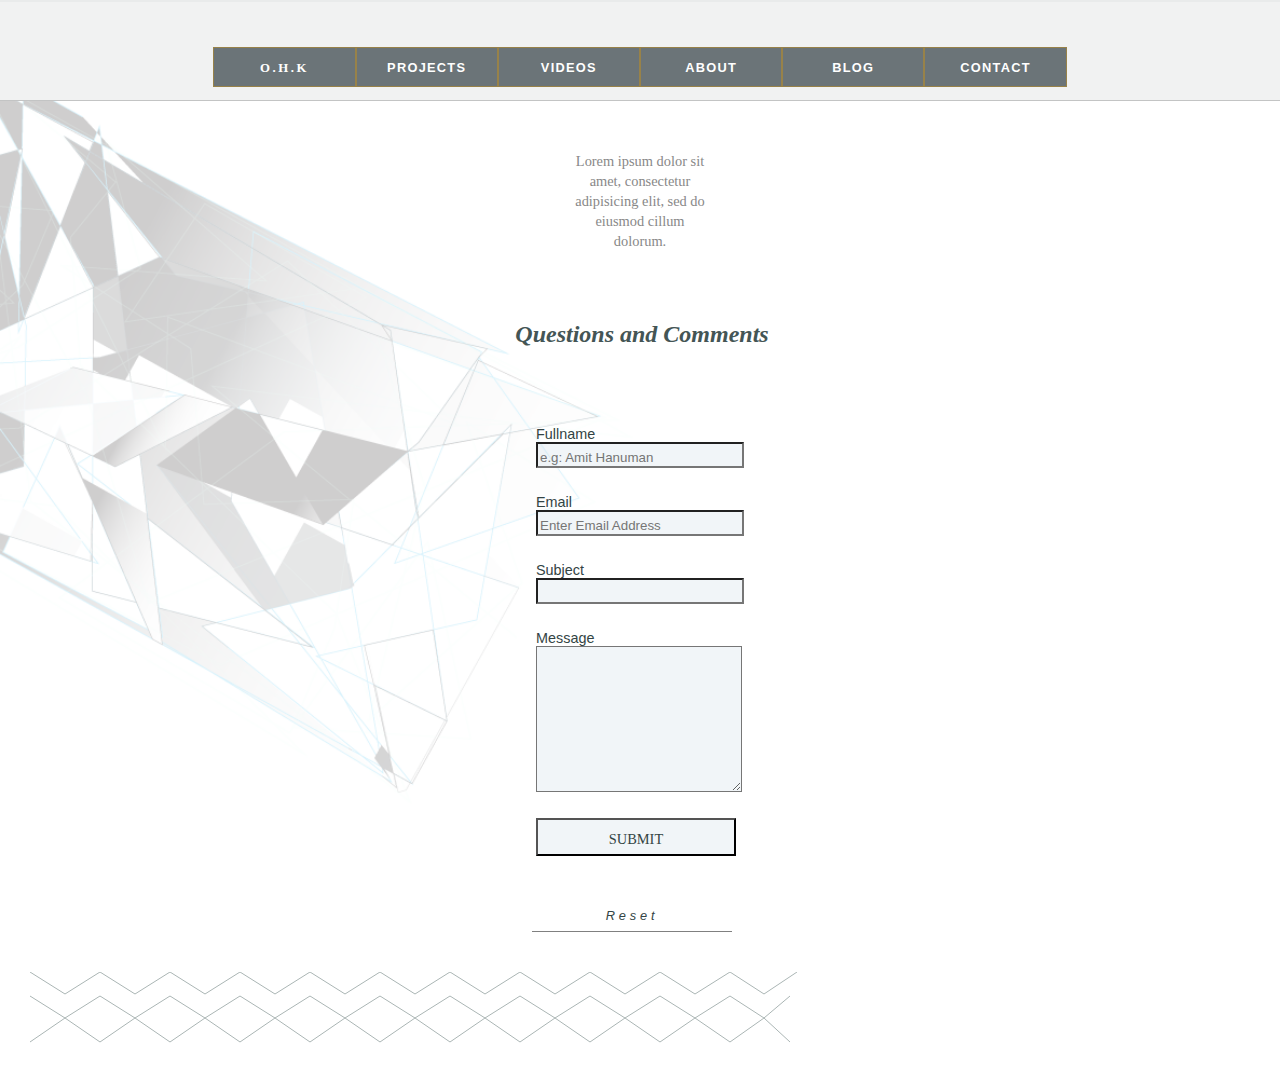
==== commit 746008c1: "added svg canvas" ====
--- a/contact.html
+++ b/contact.html
@@ -74,14 +74,13 @@
 
 				</div>
 			
-				
+				<canvas id="myCanvas" width="820px" height="100px" 	 </canvas>		
 		
 		<main/>
 
 
 		<footer>
-							
- 	
+					
 				<ul class="social-medias-1">
 					<li class= "media-icons-1"><a href="#" alt=""><img src="img/fbookpop.png" alt=""></a></li>
 					<li class= "media-icons-1"><a href="#" alt=""><img src="img/likdnpop.png" alt=""></a></li>
@@ -90,7 +89,6 @@
 
 			<div class="scrollToTop"><a href="#" alt="">Back to top</a></div>
 			
-			<canvas id="myCanvas" width="300" height="300" </canvas>
 	 	 
 	 	</footer>
 	
--- a/css/styles.css
+++ b/css/styles.css
@@ -6,15 +6,34 @@
   width: 100vw;
   height: auto;
 }
-
-#myCanvas {
-  position: absolute;
-  left: 20px;
-  width: calc(17% - 80px);
-  bottom: calc(100% - 281px);
+#box-canvas {
+  min-width: 320px;
+  height: auto;
+  display: block;
+  margin: 20px auto;
+  display: flex;
+  justify-content: center;
+}
+#box-canvas1 {
+  min-width: 320px;
+  height: auto;
+  display: block;
+  margin: 20px auto;
+  display: flex;
+  justify-content: center;
+}
+/*#myCanvas {
+  top: 0px;
+  left: 140px;
+  bottom: calc(100% - 600px);
   padding: 5px;
-  border: none;
-}
+  margin: 0 auto;
+  content: '';
+  display: block;
+  clear: both;
+}*/
+
+
 
 /*Video_page*/
 
@@ -250,32 +269,34 @@
  
   main {
   background-image: url("../img/900.png");
+  background-size: cover;
+  background-repeat: no-repeat;
   display: flex;
   flex-wrap: wrap;
   width: 100vw;
   }
   #projects { 
-  margin-top: 0;
+  margin-top: 20;
   display: flex;
   flex-direction: column;
   height: auto;
   margin: 0 auto;
-  padding-bottom: 15%;
+  padding-bottom: 38px;
   width: 320px;
   }
   .img-box {
   max-width: 66.66%; 
-  background-color: rgba(36,45,59,0.39);
+  background-color: rgba(36,45,59,0.19);
   border: 1px solid #D5DEDE;
   border-radius: 3px;
-  box-shadow: 0 0 8px 0 rgba(0,0,0,.5);
+  box-shadow: 0 0 6px 0 rgba(0,0,0,.5);
   margin: 0 auto;
   margin-top: 30px;
   }
   .img-box:hover {
   border: 1px solid rgba(0,0,0,0.07);
-  background-color:  #f76806;
-  box-shadow: 0 0 8px 0 rgba(247,104,06,.8);
+  background-color:  #e87915;;
+  box-shadow: 0 0 3px 0 rgba(247,104,06,.4);
   }
  
   #projects div img { 
@@ -285,14 +306,15 @@
   display: block;
   text-align: center;
   width: auto;
+  font-size: 0.84em;
+  font-weight: bold;
   line-height: 3em;
   letter-spacing: 0.11em;
   font-family: arial;
   text-transform: uppercase;
-  color: #261307;
-  text-shadow: 1px 2px 0px rgba(0,0,0,0.1), 3px 3px 0px rgba(0,0,0,0.03);
-  font-size: 0.66em;
-  background-color: rgba(18, 32, 39, 0.5.3);
+  color: #fff;
+  text-shadow: 1px 2px 0px rgba(0,0,0,0.1), 3px 3px 0px rgba(0,0,0,0.09);
+  background-color: rgba(18, 32, 39, 53, 0.5);
   }
   #projects div a {
   text-decoration: none;
@@ -392,7 +414,7 @@
 
   #projects {
   display: flex; 
-  padding-top: 50px;
+  padding-top: 10px;
   padding-bottom: 40px;
   margin: 0 auto;
   flex-flow: wrap;
@@ -417,6 +439,23 @@
 /*mmmmmmmmmmmmmmmmmmmmmmmmmmmmxxxxxxxxxxxxxxxxxxxxxxmxmmmxmmmmmmmmmmxxxxxxxxxxxxxxxmxm*/
 
 @media (min-width: 768px) {
+
+  #box-canvas {
+  width: 100vw;
+  height: auto;
+  display: block;
+  margin: 0 auto;
+  display: flex;
+  justify-content: center;
+}
+#box-canvas1 {
+  width: 100vw;
+  height: auto;
+  display: block;
+  margin: 0 auto;
+  display: flex;
+  justify-content: center;
+}
 
 
   #ohk {
@@ -486,15 +525,15 @@
     border: none;
     color: #fff;
   }
-
+/*
   main {
   display: flex;
   width: 100vw;
   margin: 0 auto;
-  margin-bottom: 40px;
-  }
+  height: auto;
+  }*/
   #projects{
-  margin-top: 45px;
+  padding-top: 30px;
   min-width: 700px;
   flex-direction: row;
   justify-content: flex-start;
@@ -505,13 +544,6 @@
     margin: 6px;
     margin-bottom: 42px;
   }
-  .title {
-    font-size: 0.84em;
-    font-weight: bold;
-  }
-  .title a:hover {
-    color: black;
-  }
   .media-icons a {
   display: block;
   height: 40px;
@@ -553,7 +585,6 @@
   }
 
   #projects{
-  padding-top: 50px;
   width: 750px;
   flex-direction: row;
   justify-content: flex-start;
@@ -590,7 +621,6 @@
     max-width: 31%;
   }
   #projects {
-    padding-top: 90px;
     min-width: 860px;
     margin: 0 auto;
   }
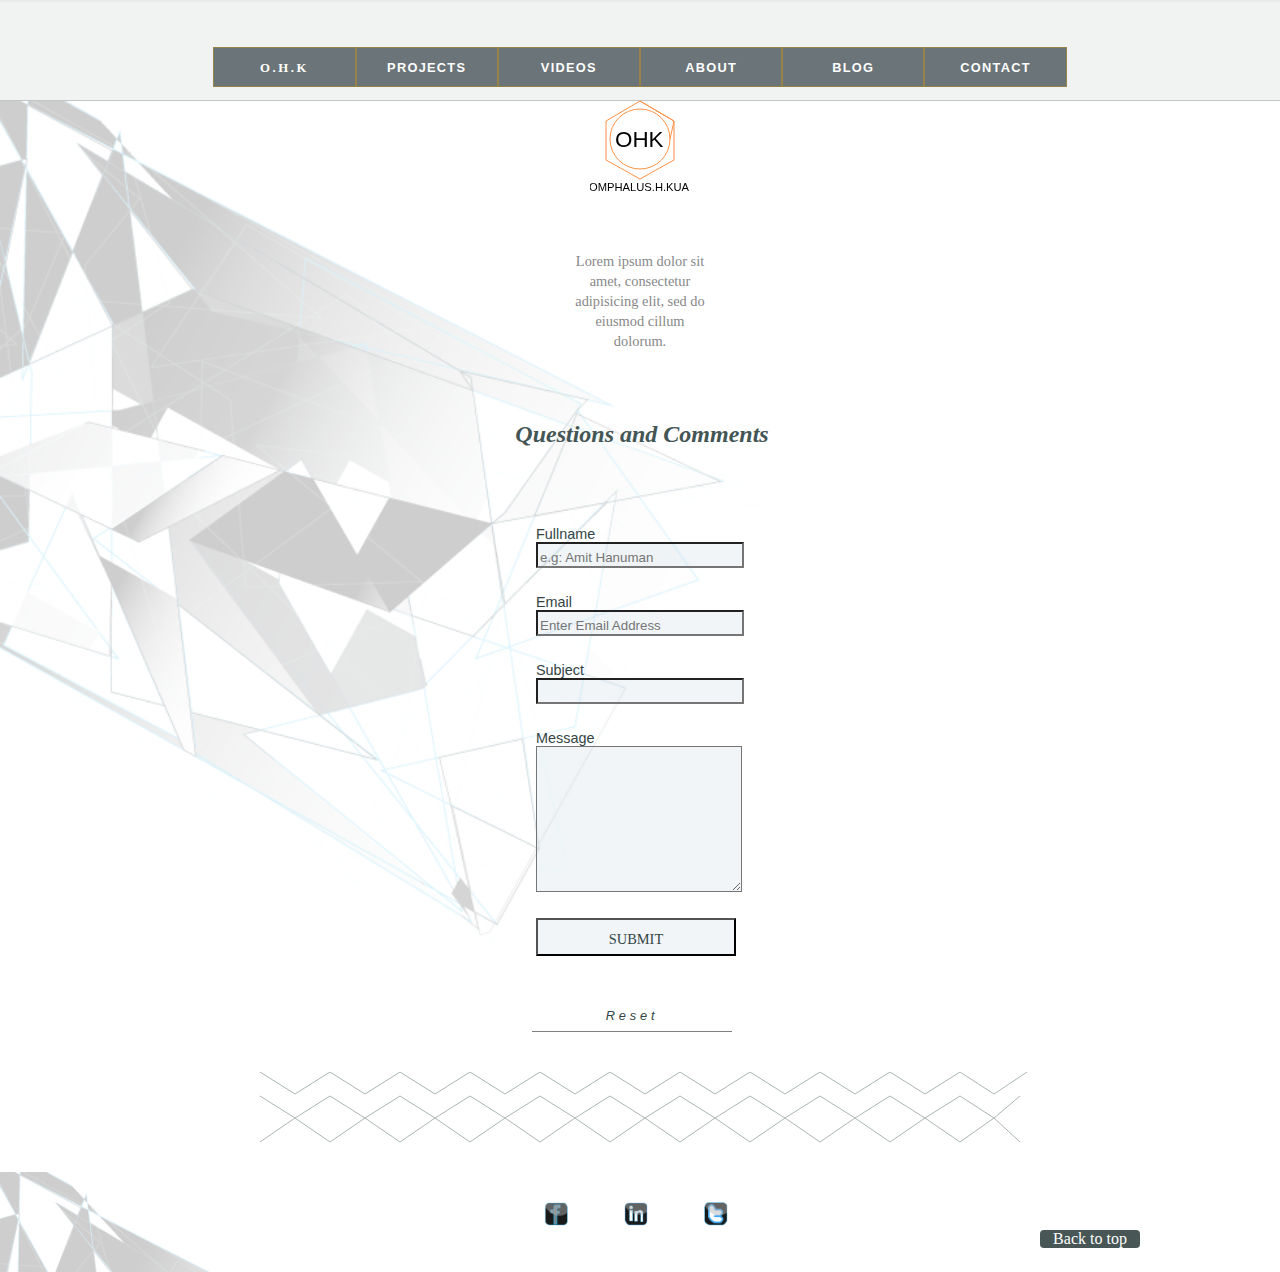
==== commit 0b35d371: "html canvas added" ====
--- a/contact.html
+++ b/contact.html
@@ -48,6 +48,13 @@
 
 
 		<main>
+
+			<div id="box-canvas1">
+						<canvas id="myCanvas-mobile" width="100" height="100px" </canvas>	
+										
+							</div>
+
+							
 				
 					<ul id="contact-title">
 						<li><p>Lorem ipsum dolor sit amet, consectetur adipisicing elit, sed do eiusmod
@@ -74,7 +81,11 @@
 
 				</div>
 			
-				<canvas id="myCanvas" width="820px" height="100px" 	 </canvas>		
+						<div id="box-canvas">
+								<canvas id="myCanvas" width="820px" height="100px" </canvas>	
+										
+							</div>
+
 		
 		<main/>
 
--- a/css/styles.css
+++ b/css/styles.css
@@ -276,7 +276,6 @@
   width: 100vw;
   }
   #projects { 
-  margin-top: 20;
   display: flex;
   flex-direction: column;
   height: auto;
@@ -314,7 +313,6 @@
   text-transform: uppercase;
   color: #fff;
   text-shadow: 1px 2px 0px rgba(0,0,0,0.1), 3px 3px 0px rgba(0,0,0,0.09);
-  background-color: rgba(18, 32, 39, 53, 0.5);
   }
   #projects div a {
   text-decoration: none;
@@ -440,7 +438,7 @@
 
 @media (min-width: 768px) {
 
-  #box-canvas {
+#box-canvas {
   width: 100vw;
   height: auto;
   display: block;
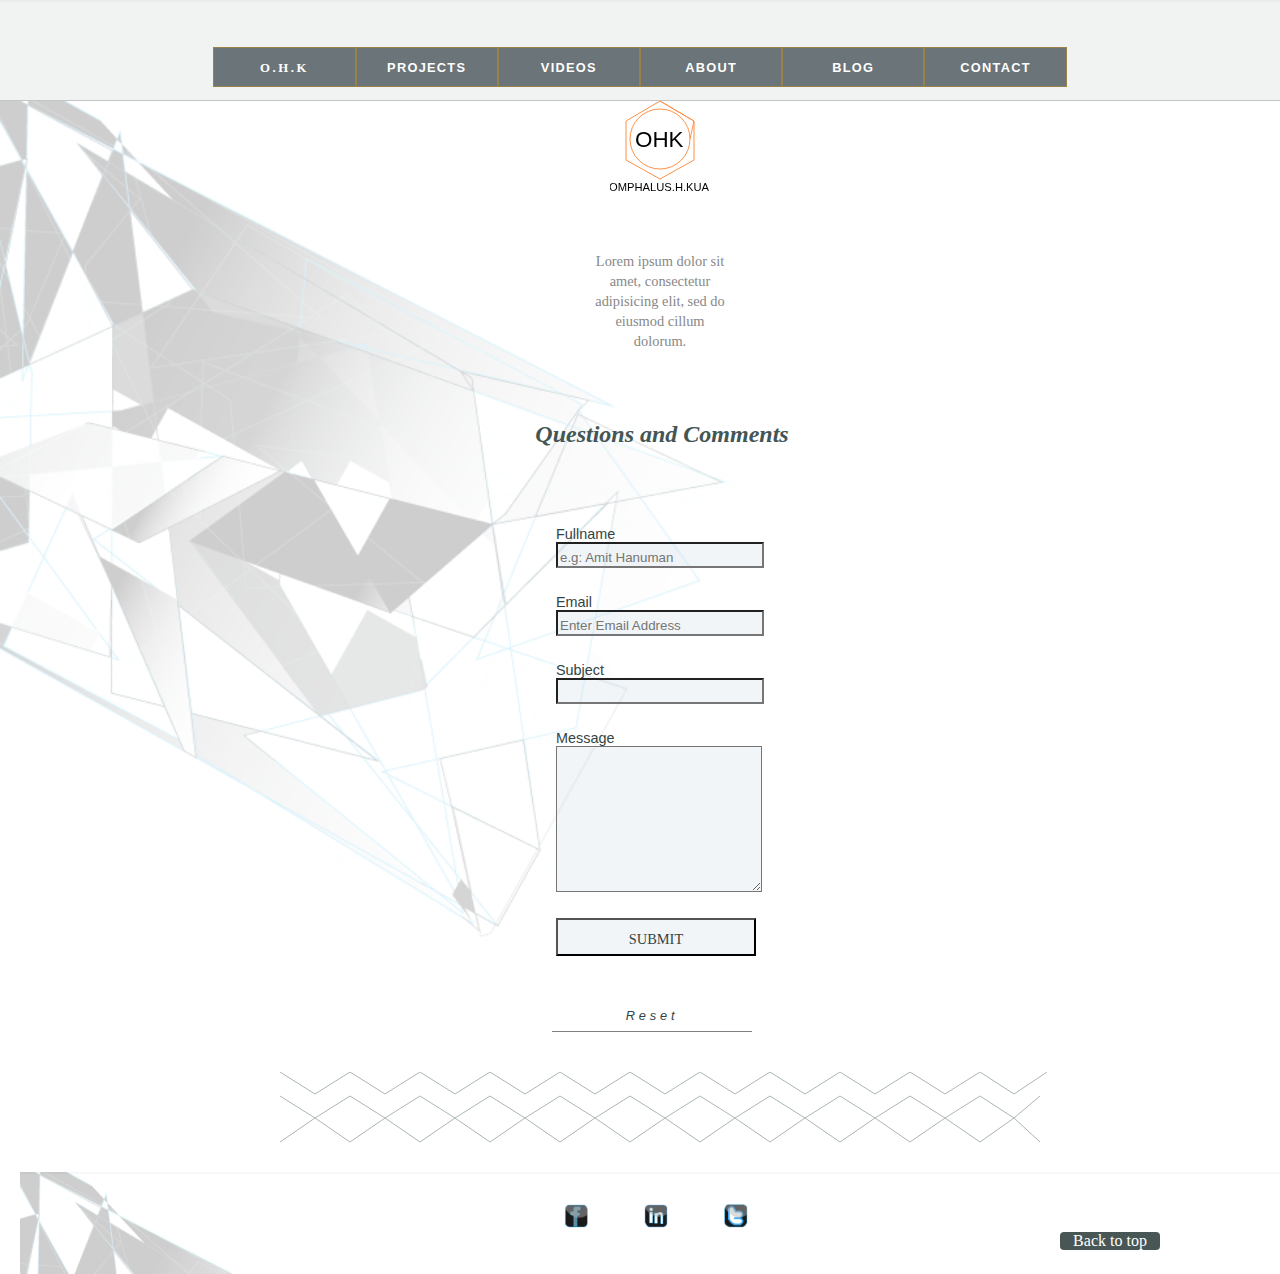
==== commit 830595f8: "half-validated" ====
--- a/contact.html
+++ b/contact.html
@@ -14,9 +14,9 @@
 
 
 			<header>	
+
 				<div id="nav1">
-					<div id="header"> 
-					<li>Menu</li> </div>
+					<div id="header">Menu</div>
 						<div id="dropdown_container">
 							<nav>
 								<div id="nav-box">
@@ -50,9 +50,9 @@
 		<main>
 
 			<div id="box-canvas1">
-						<canvas id="myCanvas-mobile" width="100" height="100px" </canvas>	
-										
-							</div>
+				<canvas id="myCanvas-mobile" width="100" height="100"></canvas>	
+
+				</div> 
 
 							
 				
@@ -65,7 +65,7 @@
 			
 
 				<div id="form">
-					<form name="comments" action="register.php" method="post" action="index.html" />
+					<form name="comments" action="thankyou.html" method="post" />
 			
 					<div class="formtext">Fullname <br><input type="text" name="full_name" placeholder="e.g: Amit Hanuman" /></div>
 
@@ -82,7 +82,7 @@
 				</div>
 			
 						<div id="box-canvas">
-								<canvas id="myCanvas" width="820px" height="100px" </canvas>	
+								<canvas id="myCanvas" width="820" height="100"></canvas>	
 										
 							</div>
 
--- a/css/styles.css
+++ b/css/styles.css
@@ -6,8 +6,18 @@
   width: 100vw;
   height: auto;
 }
+#email {
+  display: block;
+  width: 60vw;
+  height: auto;
+  margin: 0 auto;
+  font-size: 0.7em;
+  text-align: center;
+  padding-bottom: 20px;
+  letter-spacing: 0.05em;
+}
 #box-canvas {
-  min-width: 320px;
+  width: 300px;
   height: auto;
   display: block;
   margin: 20px auto;
@@ -15,25 +25,18 @@
   justify-content: center;
 }
 #box-canvas1 {
-  min-width: 320px;
+  width: 300px;
   height: auto;
   display: block;
   margin: 20px auto;
   display: flex;
   justify-content: center;
 }
-/*#myCanvas {
-  top: 0px;
-  left: 140px;
-  bottom: calc(100% - 600px);
-  padding: 5px;
-  margin: 0 auto;
-  content: '';
-  display: block;
-  clear: both;
-}*/
-
-
+#myCanvas-mobile {
+  width: 100px;
+  display: block;
+  /*background-color: red;*/
+}
 
 /*Video_page*/
 
@@ -57,10 +60,10 @@
 
   #video2{ 
 
-   
+  
   } 
 
-  
+
 
   /*     form    */
   #contact-title {
@@ -121,7 +124,6 @@
   }
   #form {
   width: 100%;
-  /*background-color: red;*/
   margin: 0 auto;
   display: flex;
   flex-direction: column;
@@ -165,7 +167,6 @@
   border-bottom: 1px solid gray;
   font-size: 0.8em;
   letter-spacing: 0.3em;
-
 }
 #reset:hover {
   cursor: pointer;
@@ -323,7 +324,7 @@
   height: auto;
   bottom: 0;
   height: 100px;
-/*  border-top: 2px solid rgba(63, 68, 83, 0.04);*/
+  border-top: 2px solid rgba(63, 68, 83, 0.04);
   }
 
   #graphic-design {
@@ -425,8 +426,8 @@
     margin: 4px auto;
     margin-top: 22px;
   }
-    main {
-  display: flex;
+  main {
+  flex-direction: column;
   width: 100vw;
   margin: 0 auto;
   }
@@ -571,6 +572,7 @@
   position:relative;
   }
 
+
 }
 
 @media (min-width: 1024px) {
@@ -632,7 +634,6 @@
 
   }
   #projects {
-    padding-top: 80px;
     width: 860px;
     margin: 0 auto;
   }
